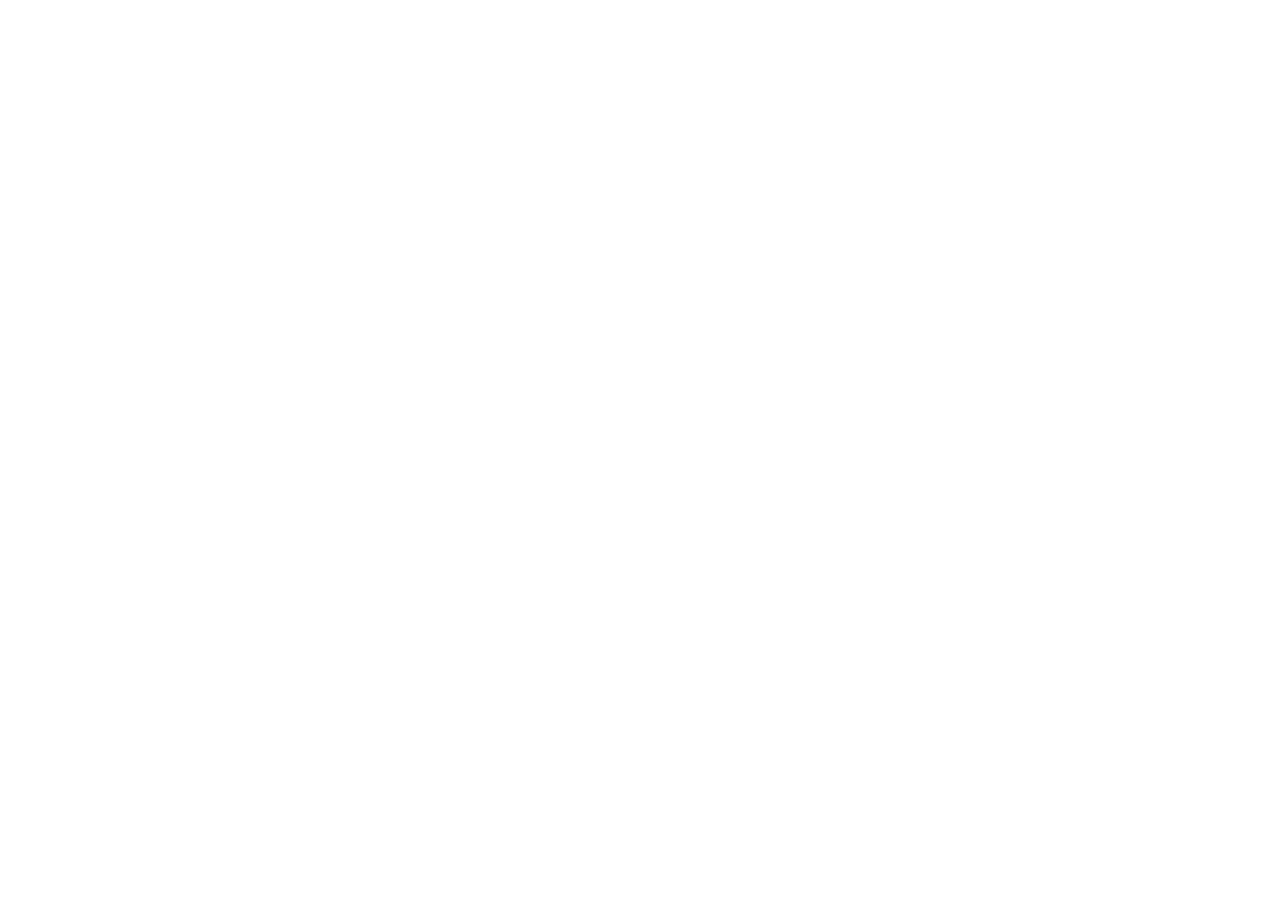
==== index.html @ 420f4d73 "updated file structure" ====
<!doctype html>
<!--[if lt IE 7]>      <html class="no-js lt-ie9 lt-ie8 lt-ie7"> <![endif]-->
<!--[if IE 7]>         <html class="no-js lt-ie9 lt-ie8"> <![endif]-->
<!--[if IE 8]>         <html class="no-js lt-ie9"> <![endif]-->
<!--[if gt IE 8]><!--> <html lang="en" ng-csp="" ng-app="boilerplate"> <!--<![endif]-->

	<head>

		<base href="/">
		<meta charset="utf-8">
		<meta http-equiv="x-ua-compatible" content="ie=edge">
		<title>AngularJS Boilerplate</title>
		<meta name="description" content="Simple AngularJS Boilerplate to kick start your new project with SASS support and Gulp watch/build tasks">

		<!-- mobile meta -->
		<meta name="HandheldFriendly" content="True">
		<meta name="MobileOptimized" content="320">
		<meta name="viewport" content="width=device-width, initial-scale=1.0"/>
		<link rel="shortcut icon" type="image/x-icon" href="images/favicon.ico">

		<!--[if IE]>
			<link rel="shortcut icon" href="favicon.ico">
		<![endif]-->
		<!-- or, set /favicon.ico for IE10 win -->
		<meta name="msapplication-TileColor" content="#f01d4f">

		<!-- CSS -->
		<!-- build:css css/style.min.css -->
		<link rel="stylesheet" href="bower_components/OwlCarousel/owl-carousel/owl.carousel.css" />
		<link rel="stylesheet" type="text/css" href="styles/style.css" />
		<!-- endbuild -->

	</head>

	<body class="main-wrapper">
	
		<!--[if lt IE 8]>
		    <p class="browserupgrade">You are using an <strong>outdated</strong> browser. Please <a href="http://browsehappy.com/">upgrade your browser</a> to improve your experience.</p>
		<![endif]-->

		<!-- Navigation -->
		<main-nav></main-nav>

		<!-- Main view for templates -->
		<div data-ng-view="" class="container"></div>

	</body>

	<!-- Vendors -->
	<!-- build:nonangularlibs js/nonangularlibs.js -->
	<script type="text/javascript" src="js/nonangular/jquery-1.11.2.min.js"></script>
	<!-- endbuild -->

	<!-- Non-angular libraries -->
	<!-- build:libs js/libs.js -->
	<script type="text/javascript" src="js/nonangular/lodash.min.js"></script>
	<script type="text/javascript" src="js/scripts.js"></script>
	<script type="text/javascript" src="bower_components/OwlCarousel/owl-carousel/owl.carousel.min.js"></script>
	<!-- endbuild -->

	<!-- Angular external libraries for application -->
	<!-- build:angularlibs js/angularlibs.js -->
	<script type="text/javascript" src="bower_components/angular/angular.js"></script>
	<script type="text/javascript" src="bower_components/angular-route/angular-route.js"></script>
	<script type="text/javascript" src="bower_components/angular-sanitize/angular-sanitize.js"></script>
	<!-- endbuild -->

	<!-- Angular components -->
	<!-- build:appcomponents js/appcomponents.js -->
	<script type="text/javascript" src="app/app.js"></script>
	<script type="text/javascript" src="app/config.js"></script>
	<script type="text/javascript" src="components/services/LocalStorage.service.js"></script>
	<script type="text/javascript" src="components/services/queryService.service.js"></script>
	<script type="text/javascript" src="components/directives/main.nav.directive.js"></script>
	<script type="text/javascript" src="components/directives/responsive.nav.directive.js"></script>
	<script type="text/javascript" src="components/directives/owl.slider.directive.js"></script>
	<!-- endbuild -->

	<!-- Application sections -->
	<!-- build:mainapp js/mainapp.js -->
	<script type="text/javascript" src="app/factory.js"></script>
	<script type="text/javascript" src="app/controller.js"></script>
	<!-- endbuild -->

	<!-- templates from $templateCache -->
	<!-- build:templates -->
	<!-- endbuild -->
	
	<!-- Google Analytics: change UA-XXXXX-X to be your site's ID. -->
	<script>
	    (function(b,o,i,l,e,r){b.GoogleAnalyticsObject=l;b[l]||(b[l]=
	    function(){(b[l].q=b[l].q||[]).push(arguments)});b[l].l=+new Date;
	    e=o.createElement(i);r=o.getElementsByTagName(i)[0];
	    e.src='https://www.google-analytics.com/analytics.js';
	    r.parentNode.insertBefore(e,r)}(window,document,'script','ga'));
	    ga('create','UA-XXXXX-X','auto');ga('send','pageview');
	</script>

</html>
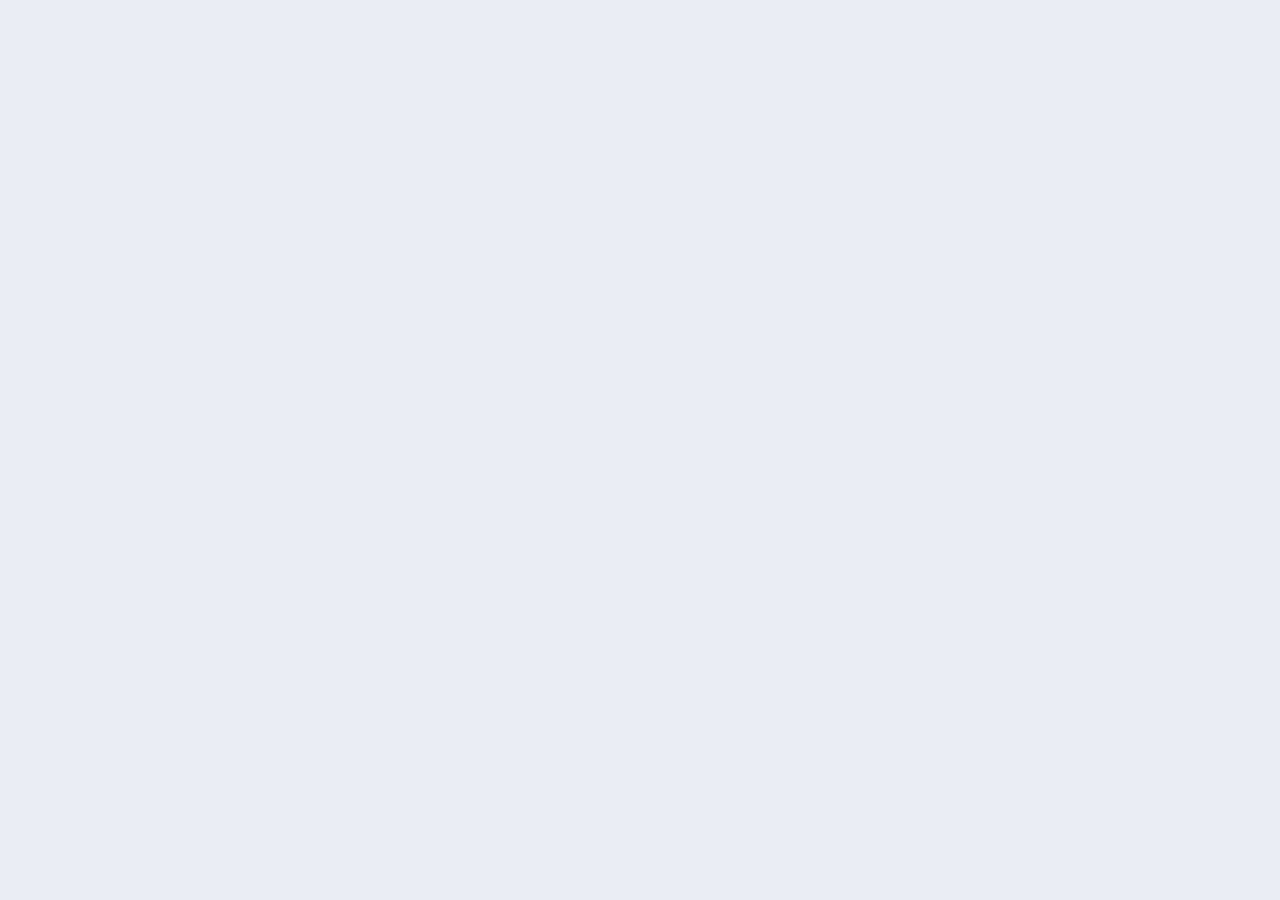
==== commit 7b481853: "added google maps api" ====
--- a/index.html
+++ b/index.html
@@ -9,8 +9,8 @@
 		<base href="/">
 		<meta charset="utf-8">
 		<meta http-equiv="x-ua-compatible" content="ie=edge">
-		<title>AngularJS Boilerplate</title>
-		<meta name="description" content="Simple AngularJS Boilerplate to kick start your new project with SASS support and Gulp watch/build tasks">
+		<title>Fan Finder</title>
+		<meta name="description" content="Application to find fans of similar teams in a local area">
 
 		<!-- mobile meta -->
 		<meta name="HandheldFriendly" content="True">
@@ -29,6 +29,7 @@
 		<link rel="stylesheet" href="bower_components/OwlCarousel/owl-carousel/owl.carousel.css" />
 		<link rel="stylesheet" type="text/css" href="styles/style.css" />
 		<!-- endbuild -->
+		
 
 	</head>
 
@@ -65,6 +66,9 @@
 	<script type="text/javascript" src="bower_components/angular-sanitize/angular-sanitize.js"></script>
 	<!-- endbuild -->
 
+	<script src="https://maps.googleapis.com/maps/api/js?key=AIzaSyBE62uTdcEyUvPW7gW7rwSfPMPaxLKMMXU&callback="
+    async defer></script>
+
 	<!-- Angular components -->
 	<!-- build:appcomponents js/appcomponents.js -->
 	<script type="text/javascript" src="app/app.js"></script>
--- a/styles/style.css
+++ b/styles/style.css
@@ -0,0 +1,985 @@
+/******************************************************************
+
+Site Name: AngularJS Boilerplate
+Code: Jozef Butko - jozefbutko.com/resume
+Date: Mar 2015
+
+******************************************************************/
+/*! normalize.css v3.0.2 | MIT License | git.io/normalize */
+html {
+  font-family: sans-serif;
+  -ms-text-size-adjust: 100%;
+  -webkit-text-size-adjust: 100%; }
+
+body {
+  margin: 0; }
+
+article, aside, details, figcaption, figure, footer, header, hgroup, main, menu, nav, section, summary {
+  display: block; }
+
+audio, canvas, progress, video {
+  display: inline-block;
+  vertical-align: baseline; }
+
+audio:not([controls]) {
+  display: none;
+  height: 0; }
+
+[hidden], template {
+  display: none; }
+
+a {
+  background-color: transparent; }
+
+a:active, a:hover {
+  outline: 0; }
+
+abbr[title] {
+  border-bottom: 1px dotted; }
+
+b, strong {
+  font-weight: 700; }
+
+dfn {
+  font-style: italic; }
+
+h1 {
+  font-size: 2em;
+  margin: .67em 0; }
+
+mark {
+  background: #ff0;
+  color: #000; }
+
+small {
+  font-size: 80%; }
+
+sub, sup {
+  font-size: 75%;
+  line-height: 0;
+  position: relative;
+  vertical-align: baseline; }
+
+sup {
+  top: -.5em; }
+
+sub {
+  bottom: -.25em; }
+
+img {
+  border: 0; }
+
+svg:not(:root) {
+  overflow: hidden; }
+
+figure {
+  margin: 1em 40px; }
+
+hr {
+  -moz-box-sizing: content-box;
+  box-sizing: content-box;
+  height: 0; }
+
+pre {
+  overflow: auto; }
+
+code, kbd, pre, samp {
+  font-family: monospace,monospace;
+  font-size: 1em; }
+
+button, input, optgroup, select, textarea {
+  color: inherit;
+  font: inherit;
+  margin: 0; }
+
+button {
+  overflow: visible; }
+
+button, select {
+  text-transform: none; }
+
+button, html input[type=button], input[type=reset], input[type=submit] {
+  -webkit-appearance: button;
+  cursor: pointer; }
+
+button[disabled], html input[disabled] {
+  cursor: default; }
+
+button::-moz-focus-inner, input::-moz-focus-inner {
+  border: 0;
+  padding: 0; }
+
+input {
+  line-height: normal; }
+
+input[type=checkbox], input[type=radio] {
+  box-sizing: border-box;
+  padding: 0; }
+
+input[type=number]::-webkit-inner-spin-button, input[type=number]::-webkit-outer-spin-button {
+  height: auto; }
+
+input[type=search] {
+  -webkit-appearance: textfield;
+  -moz-box-sizing: content-box;
+  -webkit-box-sizing: content-box;
+  box-sizing: content-box; }
+
+input[type=search]::-webkit-search-cancel-button, input[type=search]::-webkit-search-decoration {
+  -webkit-appearance: none; }
+
+fieldset {
+  border: 1px solid silver;
+  margin: 0 2px;
+  padding: .35em .625em .75em; }
+
+legend {
+  border: 0;
+  padding: 0; }
+
+textarea {
+  overflow: auto; }
+
+optgroup {
+  font-weight: 700; }
+
+table {
+  border-collapse: collapse;
+  border-spacing: 0; }
+
+td, th {
+  padding: 0; }
+
+/******************************************************************
+
+Variables
+
+******************************************************************/
+/******************************************************************
+
+Helpers
+
+******************************************************************/
+.block {
+  display: block; }
+
+.italic {
+  font-style: italic; }
+
+.hidden {
+  display: none !important; }
+
+.cf:before,
+.cf:after {
+  content: " ";
+  /* 1 */
+  display: table;
+  /* 2 */ }
+
+.cf:after {
+  clear: both; }
+
+/**
+ * For IE 6/7 only
+ * Include this rule to trigger hasLayout and contain floats.
+ */
+.cf {
+  *zoom: 1; }
+
+.overflow-fix {
+  overflow: hidden; }
+
+.nounderline {
+  text-decoration: none !important; }
+
+.text-left {
+  text-align: left; }
+
+.text-center {
+  text-align: center; }
+
+.text-right {
+  text-align: right; }
+
+.lowercase {
+  text-transform: lowercase !important; }
+
+small {
+  font-size: 80%; }
+
+strong {
+  font-weight: 600; }
+
+.container {
+  position: relative; }
+
+.image-circle {
+  border-radius: 50%; }
+
+.image-responsive {
+  max-width: 100%;
+  height: auto; }
+
+.pull-left {
+  float: left; }
+
+.pull-right {
+  float: right; }
+
+.hw {
+  -webkit-transform: translate3d(0, 0, 0);
+  -moz-transform: translate3d(0, 0, 0);
+  -ms-transform: translate3d(0, 0, 0);
+  transform: translate3d(0, 0, 0);
+  -webkit-backface-visibility: hidden;
+  -moz-backface-visibility: hidden;
+  -ms-backface-visibility: hidden;
+  backface-visibility: hidden;
+  -webkit-perspective: 1000;
+  -moz-perspective: 1000;
+  -ms-perspective: 1000;
+  perspective: 1000; }
+
+.last {
+  margin-right: 0 !important; }
+
+/*
+ * Image replacement
+ */
+.ir {
+  background-color: transparent;
+  border: 0;
+  overflow: hidden;
+  /* IE 6/7 fallback */
+  *text-indent: -9999px; }
+
+.ir:before {
+  content: "";
+  display: block;
+  width: 0;
+  height: 150%; }
+
+.text-hide {
+  color: transparent;
+  font-size: 0;
+  text-shadow: none;
+  vertical-align: middle; }
+
+.fixed {
+  position: fixed; }
+
+.relative {
+  position: relative; }
+
+.absolute {
+  position: absolute; }
+
+.full-width {
+  width: 100%; }
+
+.half-width {
+  width: 50%; }
+
+.center {
+  margin: 0 auto; }
+
+.smooth {
+  -webkit-transition: all 0.2s ease;
+  -moz-transition: all 0.2s ease;
+  -ms-transition: all 0.2s ease;
+  -o-transition: all 0.2s ease; }
+
+/******************************************************************
+
+Typography
+
+******************************************************************/
+/* ===============================
+     fonts
+   =============================== */
+/* ===============================
+     sizes
+   =============================== */
+/* ===============================
+     weights
+   =============================== */
+/*
+some nice typographical defaults
+more here: http://www.newnet-soft.com/blog/csstypography
+*/
+p {
+  -ms-word-wrap: break-word;
+  word-break: break-word;
+  word-wrap: break-word;
+  -webkit-hyphens: auto;
+  -moz-hyphens: auto;
+  hyphens: auto;
+  -webkit-hyphenate-before: 2;
+  -webkit-hyphenate-after: 3;
+  hyphenate-lines: 3;
+  -webkit-font-feature-settings: "liga", "dlig";
+  -moz-font-feature-settings: "liga=1, dlig=1";
+  -ms-font-feature-settings: "liga", "dlig";
+  -o-font-feature-settings: "liga", "dlig";
+  font-feature-settings: "liga", "dlig"; }
+
+/******************************************************************
+
+Functions
+
+******************************************************************/
+#map {
+  height: 420px;
+  width: 600px; }
+
+.infoWindowContent {
+  font-size: 14px !important;
+  border-top: 1px solid #ccc;
+  padding-top: 10px; }
+
+/******************************************************************
+
+Mixins
+
+Based on: Bones - github.com/eddiemachado/bones
+
+******************************************************************/
+/*
+USAGE: @include transition(all 0.2s ease-in-out);
+*/
+/*********************
+CSS3 GRADIENTS
+*********************/
+/* @include css-gradient(#dfdfdf,#f8f8f8); */
+/*********************
+BOX SIZING
+*********************/
+/* @include box-sizing(border-box); */
+/******************************************************************
+
+Grid
+
+******************************************************************/
+/*********************
+IMPORTING MODULES
+*********************/
+/******************************************************************
+
+Alerts
+
+Based on: Bones - github.com/eddiemachado/bones
+
+******************************************************************/
+.alert-help {
+  background: #fcf8e3;
+  color: #8a6d3b; }
+
+/******************************************************************
+
+Buttons
+
+******************************************************************/
+/******************************************************************
+
+Forms
+
+Based on: Bones - github.com/eddiemachado/bones
+
+******************************************************************/
+/*********************
+INPUTS
+*********************/
+input[type="text"],
+input[type="password"],
+input[type="datetime"],
+input[type="datetime-local"],
+input[type="date"],
+input[type="month"],
+input[type="time"],
+input[type="week"],
+input[type="number"],
+input[type="email"],
+input[type="url"],
+input[type="search"],
+input[type="tel"],
+input[type="color"],
+select,
+textarea,
+.field {
+  display: block;
+  height: 40px;
+  line-height: 40px;
+  padding: 0 12px;
+  margin-bottom: 14px;
+  font-size: 1em;
+  color: #5c6b80;
+  border-radius: 3px;
+  vertical-align: middle;
+  box-shadow: none;
+  border: 0;
+  width: 100%;
+  max-width: 400px;
+  font-family: "Open Sans", Helvetica, Arial, sans-serif;
+  background-color: #eaedf2;
+  -webkit-transition: background-color 0.24s ease-in-out;
+  transition: background-color 0.24s ease-in-out; }
+  input[type="text"]:focus, input[type="text"]:active,
+  input[type="password"]:focus,
+  input[type="password"]:active,
+  input[type="datetime"]:focus,
+  input[type="datetime"]:active,
+  input[type="datetime-local"]:focus,
+  input[type="datetime-local"]:active,
+  input[type="date"]:focus,
+  input[type="date"]:active,
+  input[type="month"]:focus,
+  input[type="month"]:active,
+  input[type="time"]:focus,
+  input[type="time"]:active,
+  input[type="week"]:focus,
+  input[type="week"]:active,
+  input[type="number"]:focus,
+  input[type="number"]:active,
+  input[type="email"]:focus,
+  input[type="email"]:active,
+  input[type="url"]:focus,
+  input[type="url"]:active,
+  input[type="search"]:focus,
+  input[type="search"]:active,
+  input[type="tel"]:focus,
+  input[type="tel"]:active,
+  input[type="color"]:focus,
+  input[type="color"]:active,
+  select:focus,
+  select:active,
+  textarea:focus,
+  textarea:active,
+  .field:focus,
+  .field:active {
+    background-color: #f7f8fa;
+    outline: none; }
+  input[type="text"].error, input[type="text"].is-invalid,
+  input[type="password"].error,
+  input[type="password"].is-invalid,
+  input[type="datetime"].error,
+  input[type="datetime"].is-invalid,
+  input[type="datetime-local"].error,
+  input[type="datetime-local"].is-invalid,
+  input[type="date"].error,
+  input[type="date"].is-invalid,
+  input[type="month"].error,
+  input[type="month"].is-invalid,
+  input[type="time"].error,
+  input[type="time"].is-invalid,
+  input[type="week"].error,
+  input[type="week"].is-invalid,
+  input[type="number"].error,
+  input[type="number"].is-invalid,
+  input[type="email"].error,
+  input[type="email"].is-invalid,
+  input[type="url"].error,
+  input[type="url"].is-invalid,
+  input[type="search"].error,
+  input[type="search"].is-invalid,
+  input[type="tel"].error,
+  input[type="tel"].is-invalid,
+  input[type="color"].error,
+  input[type="color"].is-invalid,
+  select.error,
+  select.is-invalid,
+  textarea.error,
+  textarea.is-invalid,
+  .field.error,
+  .field.is-invalid {
+    color: red;
+    border-color: red;
+    background-color: #fff;
+    background-position: 99% center;
+    background-repeat: no-repeat;
+    background-image: url([data-uri]);
+    outline-color: red; }
+  input[type="text"].success, input[type="text"].is-valid,
+  input[type="password"].success,
+  input[type="password"].is-valid,
+  input[type="datetime"].success,
+  input[type="datetime"].is-valid,
+  input[type="datetime-local"].success,
+  input[type="datetime-local"].is-valid,
+  input[type="date"].success,
+  input[type="date"].is-valid,
+  input[type="month"].success,
+  input[type="month"].is-valid,
+  input[type="time"].success,
+  input[type="time"].is-valid,
+  input[type="week"].success,
+  input[type="week"].is-valid,
+  input[type="number"].success,
+  input[type="number"].is-valid,
+  input[type="email"].success,
+  input[type="email"].is-valid,
+  input[type="url"].success,
+  input[type="url"].is-valid,
+  input[type="search"].success,
+  input[type="search"].is-valid,
+  input[type="tel"].success,
+  input[type="tel"].is-valid,
+  input[type="color"].success,
+  input[type="color"].is-valid,
+  select.success,
+  select.is-valid,
+  textarea.success,
+  textarea.is-valid,
+  .field.success,
+  .field.is-valid {
+    color: #645564;
+    border-color: #645564;
+    background-color: #fff;
+    background-position: 99% center;
+    background-repeat: no-repeat;
+    background-image: url([data-uri]);
+    outline-color: #645564; }
+  input[type="text"][disabled], input[type="text"].is-disabled,
+  input[type="password"][disabled],
+  input[type="password"].is-disabled,
+  input[type="datetime"][disabled],
+  input[type="datetime"].is-disabled,
+  input[type="datetime-local"][disabled],
+  input[type="datetime-local"].is-disabled,
+  input[type="date"][disabled],
+  input[type="date"].is-disabled,
+  input[type="month"][disabled],
+  input[type="month"].is-disabled,
+  input[type="time"][disabled],
+  input[type="time"].is-disabled,
+  input[type="week"][disabled],
+  input[type="week"].is-disabled,
+  input[type="number"][disabled],
+  input[type="number"].is-disabled,
+  input[type="email"][disabled],
+  input[type="email"].is-disabled,
+  input[type="url"][disabled],
+  input[type="url"].is-disabled,
+  input[type="search"][disabled],
+  input[type="search"].is-disabled,
+  input[type="tel"][disabled],
+  input[type="tel"].is-disabled,
+  input[type="color"][disabled],
+  input[type="color"].is-disabled,
+  select[disabled],
+  select.is-disabled,
+  textarea[disabled],
+  textarea.is-disabled,
+  .field[disabled],
+  .field.is-disabled {
+    cursor: not-allowed;
+    border-color: #cfcfcf;
+    opacity: 0.6; }
+    input[type="text"][disabled]:focus, input[type="text"][disabled]:active, input[type="text"].is-disabled:focus, input[type="text"].is-disabled:active,
+    input[type="password"][disabled]:focus,
+    input[type="password"][disabled]:active,
+    input[type="password"].is-disabled:focus,
+    input[type="password"].is-disabled:active,
+    input[type="datetime"][disabled]:focus,
+    input[type="datetime"][disabled]:active,
+    input[type="datetime"].is-disabled:focus,
+    input[type="datetime"].is-disabled:active,
+    input[type="datetime-local"][disabled]:focus,
+    input[type="datetime-local"][disabled]:active,
+    input[type="datetime-local"].is-disabled:focus,
+    input[type="datetime-local"].is-disabled:active,
+    input[type="date"][disabled]:focus,
+    input[type="date"][disabled]:active,
+    input[type="date"].is-disabled:focus,
+    input[type="date"].is-disabled:active,
+    input[type="month"][disabled]:focus,
+    input[type="month"][disabled]:active,
+    input[type="month"].is-disabled:focus,
+    input[type="month"].is-disabled:active,
+    input[type="time"][disabled]:focus,
+    input[type="time"][disabled]:active,
+    input[type="time"].is-disabled:focus,
+    input[type="time"].is-disabled:active,
+    input[type="week"][disabled]:focus,
+    input[type="week"][disabled]:active,
+    input[type="week"].is-disabled:focus,
+    input[type="week"].is-disabled:active,
+    input[type="number"][disabled]:focus,
+    input[type="number"][disabled]:active,
+    input[type="number"].is-disabled:focus,
+    input[type="number"].is-disabled:active,
+    input[type="email"][disabled]:focus,
+    input[type="email"][disabled]:active,
+    input[type="email"].is-disabled:focus,
+    input[type="email"].is-disabled:active,
+    input[type="url"][disabled]:focus,
+    input[type="url"][disabled]:active,
+    input[type="url"].is-disabled:focus,
+    input[type="url"].is-disabled:active,
+    input[type="search"][disabled]:focus,
+    input[type="search"][disabled]:active,
+    input[type="search"].is-disabled:focus,
+    input[type="search"].is-disabled:active,
+    input[type="tel"][disabled]:focus,
+    input[type="tel"][disabled]:active,
+    input[type="tel"].is-disabled:focus,
+    input[type="tel"].is-disabled:active,
+    input[type="color"][disabled]:focus,
+    input[type="color"][disabled]:active,
+    input[type="color"].is-disabled:focus,
+    input[type="color"].is-disabled:active,
+    select[disabled]:focus,
+    select[disabled]:active,
+    select.is-disabled:focus,
+    select.is-disabled:active,
+    textarea[disabled]:focus,
+    textarea[disabled]:active,
+    textarea.is-disabled:focus,
+    textarea.is-disabled:active,
+    .field[disabled]:focus,
+    .field[disabled]:active,
+    .field.is-disabled:focus,
+    .field.is-disabled:active {
+      background-color: blue; }
+
+input[type="password"] {
+  letter-spacing: 0.3em; }
+
+textarea {
+  max-width: 100%;
+  min-height: 120px;
+  line-height: 1.5em; }
+
+select {
+  -webkit-appearance: none;
+  /* 1 */
+  background-image: url([data-uri]);
+  background-repeat: no-repeat;
+  background-position: 97.5% center; }
+
+/*********************
+BASE (MOBILE) SIZE
+*********************/
+/******************************************************************
+
+Mobile
+
+******************************************************************/
+/*********************
+GENERAL STYLES
+*********************/
+body {
+  -moz-osx-font-smoothing: grayscale;
+  -webkit-font-smoothing: antialiased;
+  background-color: #eaedf2;
+  color: #5c6b80;
+  font-family: "Open Sans", Helvetica, Arial, sans-serif;
+  font-size: 100%;
+  line-height: 1.5; }
+
+html {
+  height: 100%;
+  box-sizing: border-box; }
+
+*, *:before, *:after {
+  box-sizing: inherit; }
+
+ul {
+  list-style-type: none;
+  margin: 0;
+  padding: 0; }
+
+/*********************
+LAYOUT & GRID STYLES
+*********************/
+.wrap {
+  width: 96%;
+  margin: 0 auto; }
+
+/*********************
+LINK STYLES
+*********************/
+a, a:visited {
+  color: #231f20;
+  text-decoration: none;
+  /* on hover */
+  /* on click */
+  /* mobile tap color */ }
+  a:hover, a:focus, a:visited:hover, a:visited:focus {
+    color: #0b090a;
+    text-decoration: underline; }
+  a:link, a:visited:link {
+    /*
+		this highlights links on iPhones/iPads.
+		so it basically works like the :hover selector
+		for mobile devices.
+		*/
+    -webkit-tap-highlight-color: rgba(0, 0, 0, 0.3); }
+
+/******************************************************************
+H1, H2, H3, H4, H5 STYLES
+******************************************************************/
+h1, .h1, h2, .h2, h3, .h3, h4, .h4, h5, .h5 {
+  text-rendering: optimizelegibility;
+  font-weight: 500; }
+  h1 a, .h1 a, h2 a, .h2 a, h3 a, .h3 a, h4 a, .h4 a, h5 a, .h5 a {
+    text-decoration: none; }
+
+h1, .h1 {
+  font-size: 2.5em;
+  line-height: 1.333em; }
+
+h2, .h2 {
+  font-size: 1.75em;
+  line-height: 1.4em;
+  margin-bottom: 0.375em; }
+
+h3, .h3 {
+  font-size: 1.75rem; }
+
+h4, .h4 {
+  font-size: 0.875rem;
+  font-weight: 700; }
+
+/*********************
+HEADER STYLES
+*********************/
+.header {
+  background-color: #fff; }
+
+#inner-header {
+  width: 100%;
+  padding: 0 50px;
+  text-align: center; }
+  #inner-header a {
+    font-size: 14px;
+    color: #231f20; }
+  #inner-header ul {
+    list-style-type: none;
+    margin: 0;
+    padding: 0; }
+  #inner-header li {
+    display: inline-block;
+    margin-right: 50px;
+    line-height: 50px; }
+    #inner-header li:last-child {
+      margin-right: 0; }
+
+#logo {
+  margin: 0.75em 0;
+  display: none; }
+  #logo a {
+    color: #fff; }
+
+/*********************
+NAVIGATION STYLES
+*********************/
+.main-nav {
+  border-bottom: 0;
+  margin: 0;
+  display: none; }
+  .main-nav li a {
+    display: block;
+    color: #fff;
+    text-decoration: none;
+    padding: 0.75em; }
+
+/*********************
+RESPONSIVE NAV
+*********************/
+.hamburger:hover, .hamburger:focus {
+  text-decoration: none; }
+
+.hamburger:before {
+  content: '\2261';
+  font-size: 24px;
+  font-weight: bold;
+  color: #555; }
+
+.responsive-wrapper {
+  display: none; }
+  .responsive-wrapper a {
+    display: block;
+    width: 100%;
+    line-height: 2;
+    text-align: center;
+    background: #fff;
+    color: #5c6b80; }
+
+/*********************
+MAIN PAGE
+*********************/
+#content {
+  margin-top: 1.5em; }
+
+.slider {
+  margin-bottom: 30px; }
+
+.image-slider {
+  max-height: 400px; }
+  .image-slider img {
+    width: 100%; }
+
+/*********************
+FOOTER STYLES
+*********************/
+.footer {
+  clear: both;
+  background-color: #231f20;
+  color: #f8f9fa; }
+
+/*********************
+LARGER MOBILE DEVICES
+*********************/
+@media only screen and (min-width: 481px) {
+  /******************************************************************
+
+481px and up
+
+******************************************************************/
+  /*********************
+POSTS & CONTENT STYLES
+*********************/
+  .container {
+    width: 480px; } }
+
+/*********************
+TABLET & SMALLER LAPTOPS
+*********************/
+@media only screen and (min-width: 768px) {
+  /******************************************************************
+
+768px and up
+
+******************************************************************/
+  /*********************
+GENERAL STYLES
+*********************/
+  body {
+    font-family: "Open Sans", Helvetica, Arial, sans-serif; }
+  /*********************
+LAYOUT & GRID STYLES
+*********************/
+  .container {
+    width: 760px; }
+  /*********************
+HEADER STYLES
+*********************/
+  .header a {
+    font-weight: 700; }
+  #logo {
+    margin: 0;
+    line-height: 1; }
+  /*********************
+NAVIGATION STYLES
+*********************/
+  .nav {
+    border: 0; }
+    .nav ul {
+      background: #231f20;
+      margin-top: 0; }
+    .nav li {
+      position: relative; }
+      .nav li a {
+        border-bottom: 0; }
+        .nav li a:hover, .nav li a:focus {
+          color: #fff;
+          text-decoration: underline; } }
+
+/*********************
+DESKTOP
+*********************/
+@media only screen and (min-width: 1030px) {
+  /******************************************************************
+
+1030px and up
+
+******************************************************************/
+  .container {
+    width: 1040px;
+    margin: 0 auto; }
+  /*********************
+HEADER STYLES
+*********************/
+  #inner-header {
+    width: 1000px; }
+  #logo {
+    display: block; }
+  /*********************
+NAVIGATION STYLES
+*********************/
+  .main-nav {
+    display: block; }
+  /*********************
+RESPONSIVE NAV
+*********************/
+  .hamburger {
+    display: none; }
+  .responsive-nav {
+    display: none; } }
+
+/*********************
+LARGE VIEWING SIZE
+*********************/
+@media only screen and (min-width: 1240px) {
+  /******************************************************************
+
+1240px and up
+
+******************************************************************/
+  .container {
+    width: 1240px; } }
+
+/*********************
+RETINA (2x RESOLUTION DEVICES)
+*********************/
+/*********************
+PRINT STYLESHEET
+*********************/
+@media print {
+  /******************************************************************
+
+Print stylesheet
+
+******************************************************************/
+  * {
+    background: transparent !important;
+    color: black !important;
+    text-shadow: none !important;
+    filter: none !important;
+    -ms-filter: none !important; }
+  a, a:visited {
+    color: #444 !important;
+    text-decoration: underline; }
+    a:after, a:visited:after {
+      content: " (" attr(href) ")"; }
+    a abbr[title]:after, a:visited abbr[title]:after {
+      content: " (" attr(title) ")"; }
+  .ir a:after,
+  a[href^="javascript:"]:after,
+  a[href^="#"]:after {
+    content: ""; }
+  pre, blockquote {
+    border: 1px solid #999;
+    page-break-inside: avoid; }
+  thead {
+    display: table-header-group; }
+  tr, img {
+    page-break-inside: avoid; }
+  img {
+    max-width: 100% !important; }
+  @page {
+    margin: 0.5cm; }
+  p, h2, h3 {
+    orphans: 3;
+    widows: 3; }
+  h2,
+  h3 {
+    page-break-after: avoid; }
+  .sidebar,
+  .page-navigation,
+  .wp-prev-next,
+  .respond-form,
+  nav {
+    display: none; } }
+
+/*# sourceMappingURL=[data-uri] */
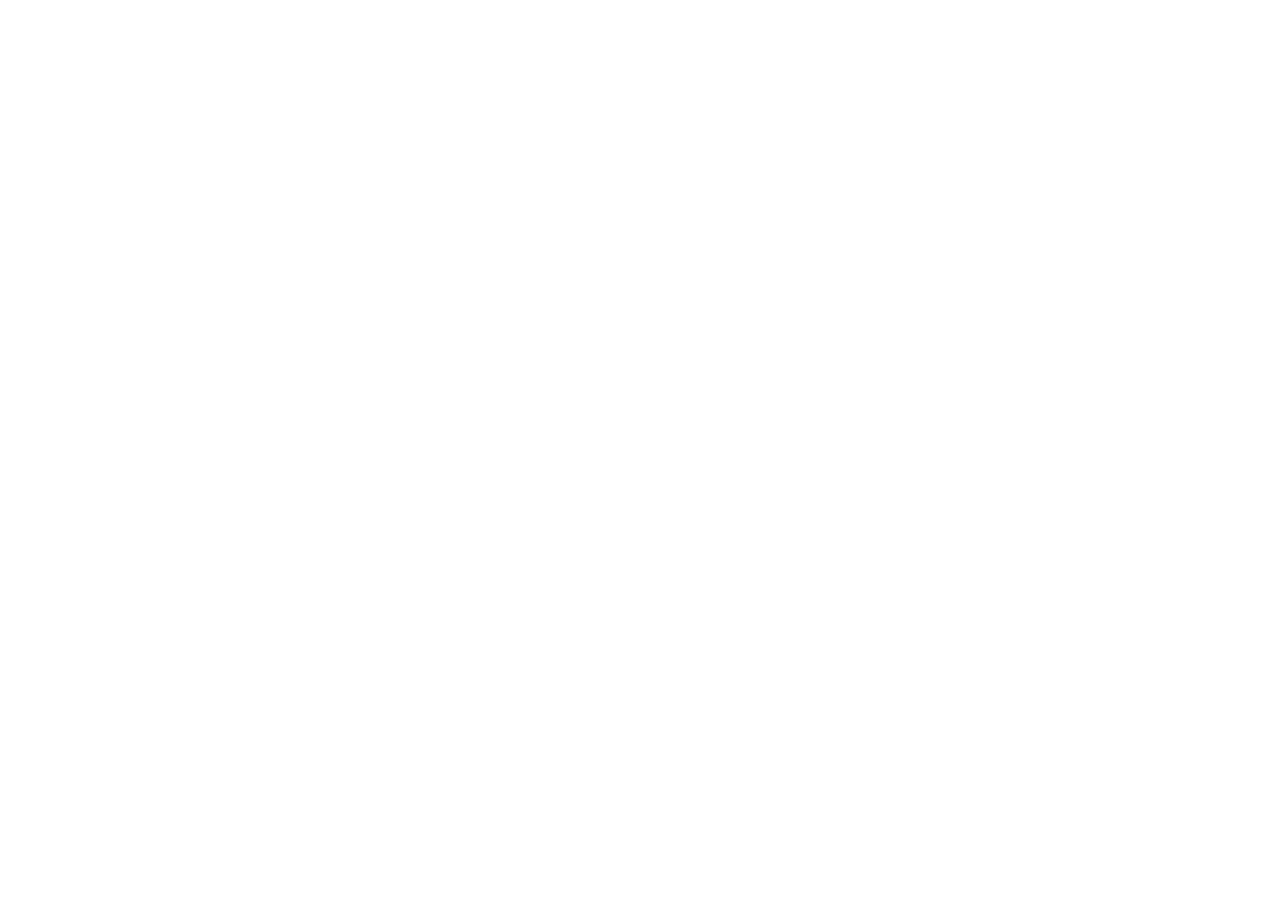
==== commit b05d4709: "removed error from characters being left in code" ====
--- a/index.html
+++ b/index.html
@@ -9,7 +9,7 @@
 		<base href="/">
 		<meta charset="utf-8">
 		<meta http-equiv="x-ua-compatible" content="ie=edge">
-		<title>Fan Finder</title>
+		<title>Fan Findr</title>
 		<meta name="description" content="Application to find fans of similar teams in a local area">
 
 		<!-- mobile meta -->
@@ -66,8 +66,6 @@
 	<script type="text/javascript" src="bower_components/angular-sanitize/angular-sanitize.js"></script>
 	<!-- endbuild -->
 
-	<script src="https://maps.googleapis.com/maps/api/js?key=AIzaSyBE62uTdcEyUvPW7gW7rwSfPMPaxLKMMXU&callback="
-    async defer></script>
 
 	<!-- Angular components -->
 	<!-- build:appcomponents js/appcomponents.js -->
@@ -85,6 +83,7 @@
 	<script type="text/javascript" src="app/factory.js"></script>
 	<script type="text/javascript" src="app/controller.js"></script>
 	<!-- endbuild -->
+	<script src="https://maps.googleapis.com/maps/api/js?key=AIzaSyBE62uTdcEyUvPW7gW7rwSfPMPaxLKMMXU&callback="></script>
 
 	<!-- templates from $templateCache -->
 	<!-- build:templates -->
--- a/styles/style.css
+++ b/styles/style.css
@@ -328,14 +328,28 @@
 Functions
 
 ******************************************************************/
+#fanFinderWrapper h2 {
+  color: #333;
+  font-size: 2em;
+  font-weight: 700;
+  padding-top: 5%; }
+
+.content {
+  padding-top: 2%;
+  display: flex;
+  justify-content: center; }
+
 #map {
   height: 420px;
-  width: 600px; }
+  width: 65%; }
 
 .infoWindowContent {
   font-size: 14px !important;
   border-top: 1px solid #ccc;
   padding-top: 10px; }
+
+#fanDataInput {
+  margin-left: 2%; }
 
 /******************************************************************
 
@@ -670,7 +684,8 @@
 body {
   -moz-osx-font-smoothing: grayscale;
   -webkit-font-smoothing: antialiased;
-  background-color: #eaedf2;
+  background: #fff url(http://static.nfl.com/static/content/public/static/img/head/nov-30-2016-background.jpg) no-repeat top center;
+  background-position-y: -131px;
   color: #5c6b80;
   font-family: "Open Sans", Helvetica, Arial, sans-serif;
   font-size: 100%;
@@ -744,7 +759,7 @@
 HEADER STYLES
 *********************/
 .header {
-  background-color: #fff; }
+  background-color: transparent; }
 
 #inner-header {
   width: 100%;
@@ -982,4 +997,4 @@
   nav {
     display: none; } }
 
-/*# sourceMappingURL=[data-uri] */
+/*# sourceMappingURL=[data-uri] */
